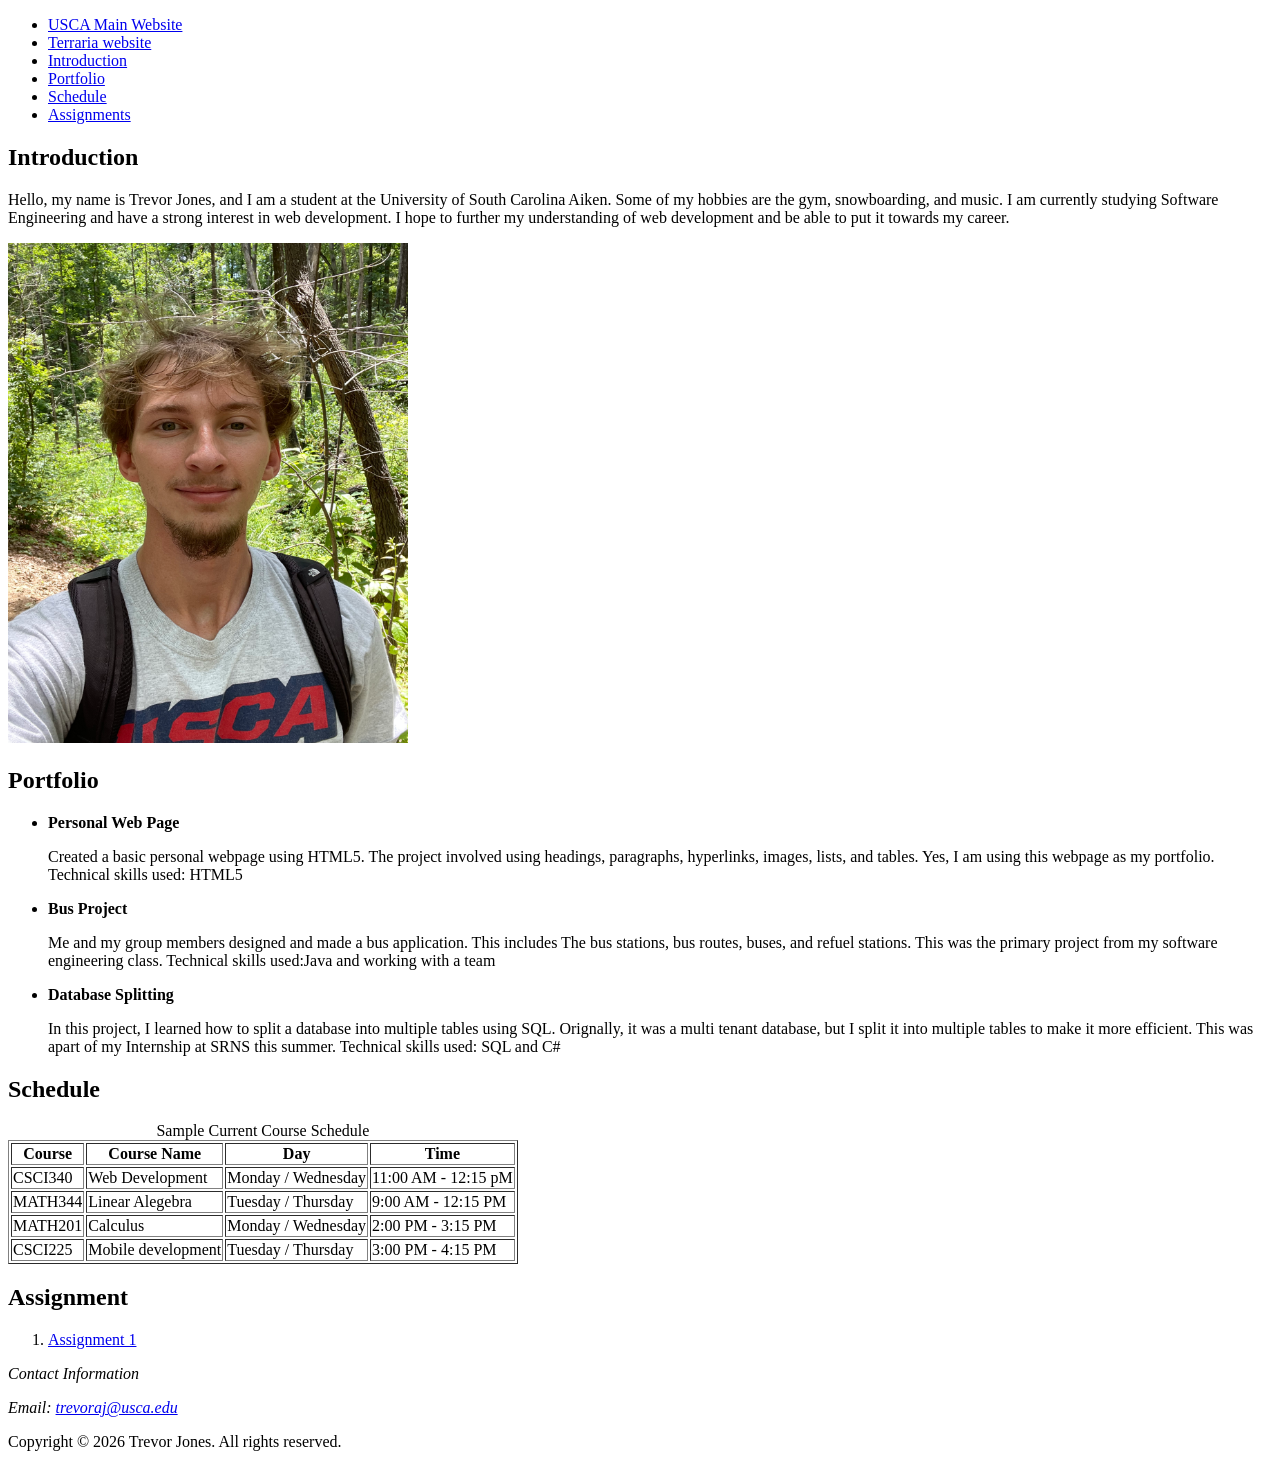
==== index.html @ 319f23b7 "Assignment 1" ====
<!DOCTYPE html>
<html lang="en">

<head>
    <meta charset="UTF-8">
    <meta name="viewport" content="width=device-width, initial-scale=1.0">
    <title>CSCI225 Homepage of Trevor Jones</title>
</head>

<body>

    <header>
        <nav>
            <ul>
                <li>
                    <a href="https://www.usca.edu">USCA Main Website</a>
                </li>
                 <li>
                    <a href="https://www.terraria.org">Terraria website</a>
                </li>
                <li>
                    <a href="#introduction">Introduction</a>
                </li>
                <li>
                    <a href="#portfolio">Portfolio</a>
                </li>
                <li>
                    <a href="#schedule">Schedule</a>
                </li>
                <li>
                    <a href="#assignment">Assignments</a>
                </li>
            </ul>
        </nav>
    </header>

    <main>

        <!-- Introduction -->
        <section class="introduction" id="introduction">
            <h2>Introduction</h2>

            <p>
                Hello, my name is Trevor Jones, and I am a student at the
                University of South Carolina Aiken. Some of my hobbies are the gym, snowboarding, and music.
                 I am currently studying Software Engineering and have a strong interest in web development.
                I hope to further my understanding of web development and be able to put it towards my career.
            </p>

            <img src="img/Theprofileimage.jpeg" alt="A picture of Trevor Jones" height="500" width="400">
        </section>

        <!-- Portfolio -->
        <section class="portfolio" id="portfolio">
            <h2>Portfolio</h2>

            <ul>
                <li>
                    <strong>Personal Web Page</strong>
                    <p>
                        Created a basic personal webpage using HTML5.
                        The project involved using headings, paragraphs,
                        hyperlinks, images, lists, and tables. Yes, I am using this webpage as my portfolio.
                        Technical skills used: HTML5
                    </p>
                </li>

                <li>
                    <strong>Bus Project</strong>
                    <p>
                        Me and my group members designed and made a bus application.
                        This includes The bus stations, bus routes, buses, and refuel stations.
                        This was the primary project from my software engineering class.
                        Technical skills used:Java and working with a team
                    </p>
                </li>

                <li>
                    <strong>Database Splitting</strong>
                    <p>
                        In this project, I learned how to split a database into multiple tables using SQL.
                        Orignally, it was a multi tenant database, but I split it into multiple tables to make it more efficient.
                        This was apart of my Internship at SRNS this summer.
                        Technical skills used: SQL and C#
                    </p>
                </li>
            </ul>
        </section>

        <!-- Schedule table thing (I made up a fake schedule)-->
        <section class="schedule" id="schedule">
            <h2>Schedule</h2>

            <table border="1">
                <caption>Sample Current Course Schedule</caption>

                <thead>
                    <tr>
                        <th>Course</th>
                        <th>Course Name</th>
                        <th>Day</th>
                        <th>Time</th>
                    </tr>
                </thead>

                <tbody>
                    <tr>
                        <td>CSCI340</td>
                        <td>Web Development</td>
                        <td>Monday / Wednesday</td>
                        <td>11:00 AM - 12:15 pM</td>
                    </tr>

                    <tr>
                        <td>MATH344</td>
                        <td>Linear Alegebra</td>
                        <td>Tuesday / Thursday</td>
                        <td>9:00 AM - 12:15 PM</td>
                    </tr>

                    <tr>
                        <td>MATH201</td>
                        <td>Calculus</td>
                        <td>Monday / Wednesday</td>
                        <td>2:00 PM - 3:15 PM</td>
                    </tr>

                    <tr>
                        <td>CSCI225</td>
                        <td>Mobile development</td>
                        <td>Tuesday / Thursday</td>
                        <td>3:00 PM - 4:15 PM</td>
                    </tr>
                </tbody>
            </table>
        </section>

    </main>

    <aside id="assignment">
        <h2>Assignment</h2>

        <ol>
            <li>
                <a href="Assignment1.docx">Assignment 1</a>
            </li>
        </ol>
    </aside>

    <footer>

        <address>
            <p>Contact Information</p>

            <p>
                Email:
                <a href="mailto:trevoraj@usca.edu">
                    trevoraj@usca.edu
                </a>
            </p>
        </address>

        <!--Copyright -->
        <p>
            Copyright &copy; 2026 Trevor Jones. All rights reserved.
        </p>

    </footer>

</body>

</html>
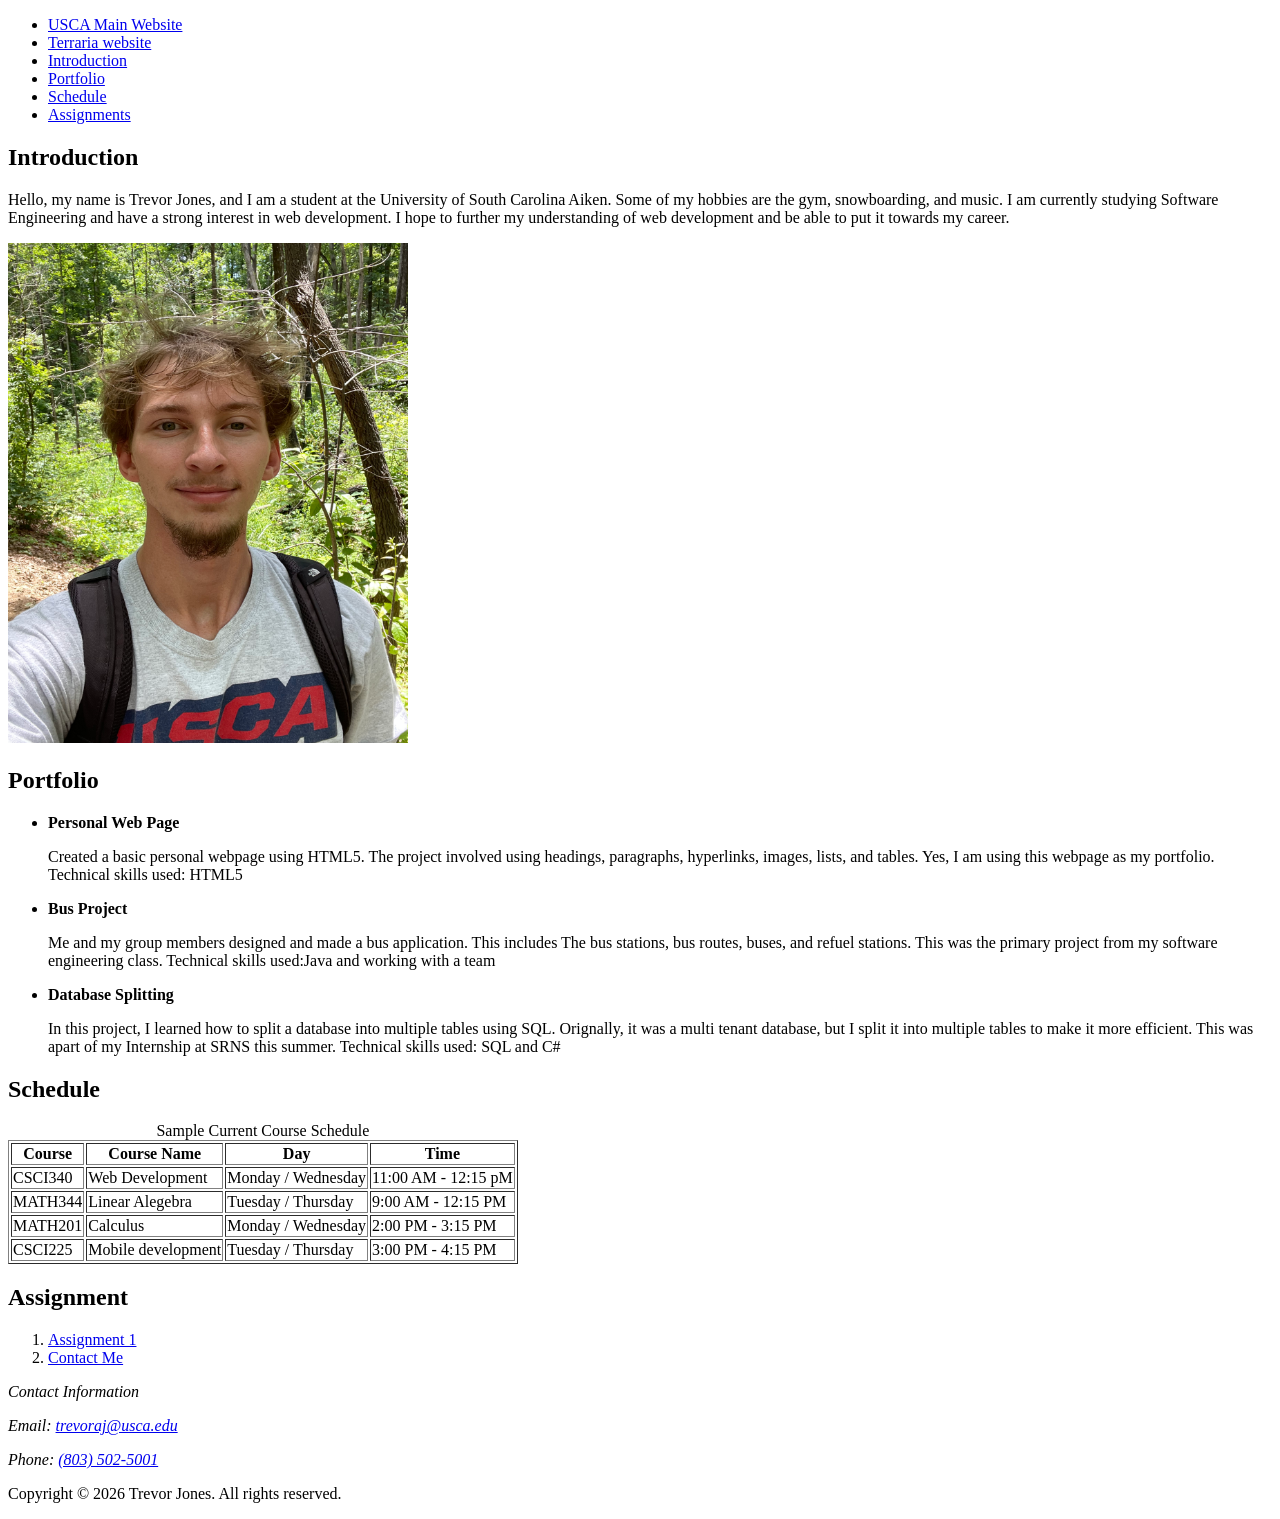
==== commit dd78b87b: "Added ContactMe.html/Feedback form Assignment 2" ====
--- a/index.html
+++ b/index.html
@@ -142,7 +142,11 @@
 
         <ol>
             <li>
-                <a href="Assignment1.docx">Assignment 1</a>
+                <a href="doc/Assignment1.pdf">Assignment 1</a>
+            </li>
+
+            <li>
+                <a href="ContactMe.html">Contact Me</a>
             </li>
         </ol>
     </aside>
@@ -158,6 +162,10 @@
                     trevoraj@usca.edu
                 </a>
             </p>
+
+            <p> Phone:
+                <a href="tel:+18035025001"> (803) 502-5001</a>
+            </p>
         </address>
 
         <!--Copyright -->
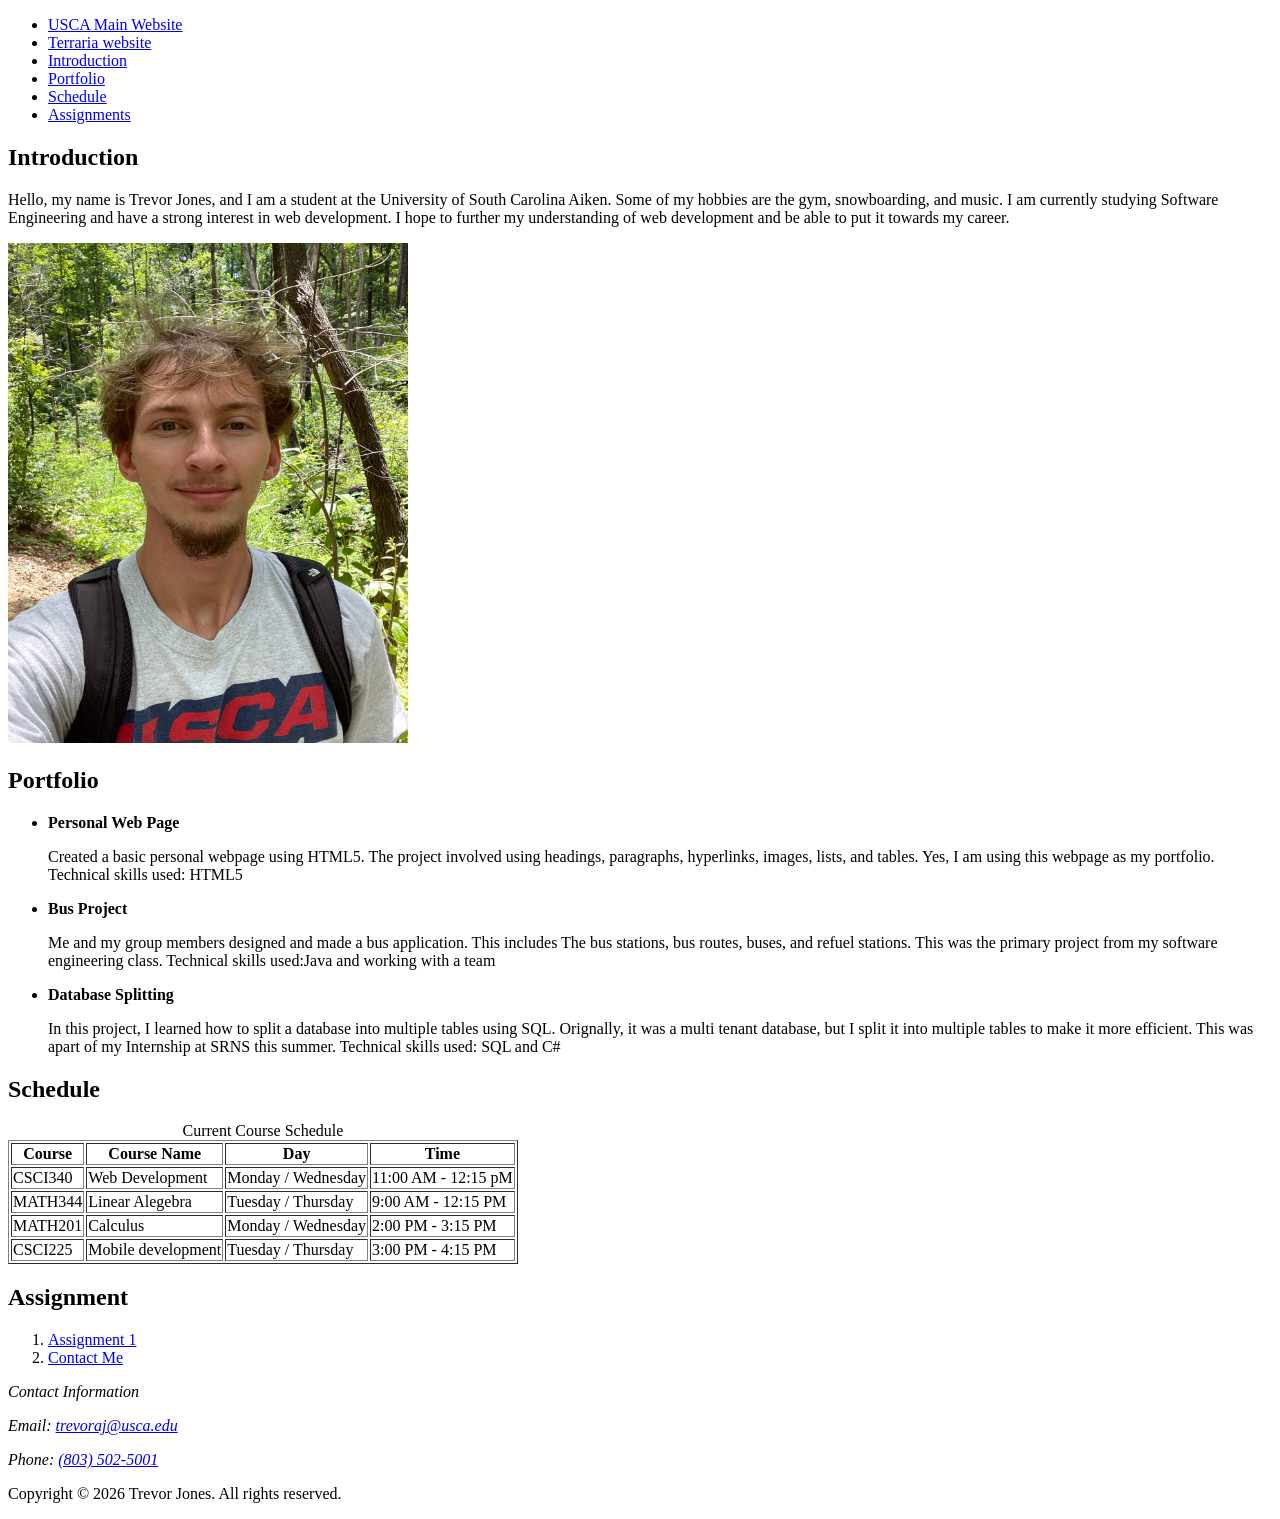
==== commit 9b423852: "Fixed text" ====
--- a/index.html
+++ b/index.html
@@ -92,7 +92,7 @@
             <h2>Schedule</h2>
 
             <table border="1">
-                <caption>Sample Current Course Schedule</caption>
+                <caption>Current Course Schedule</caption>
 
                 <thead>
                     <tr>
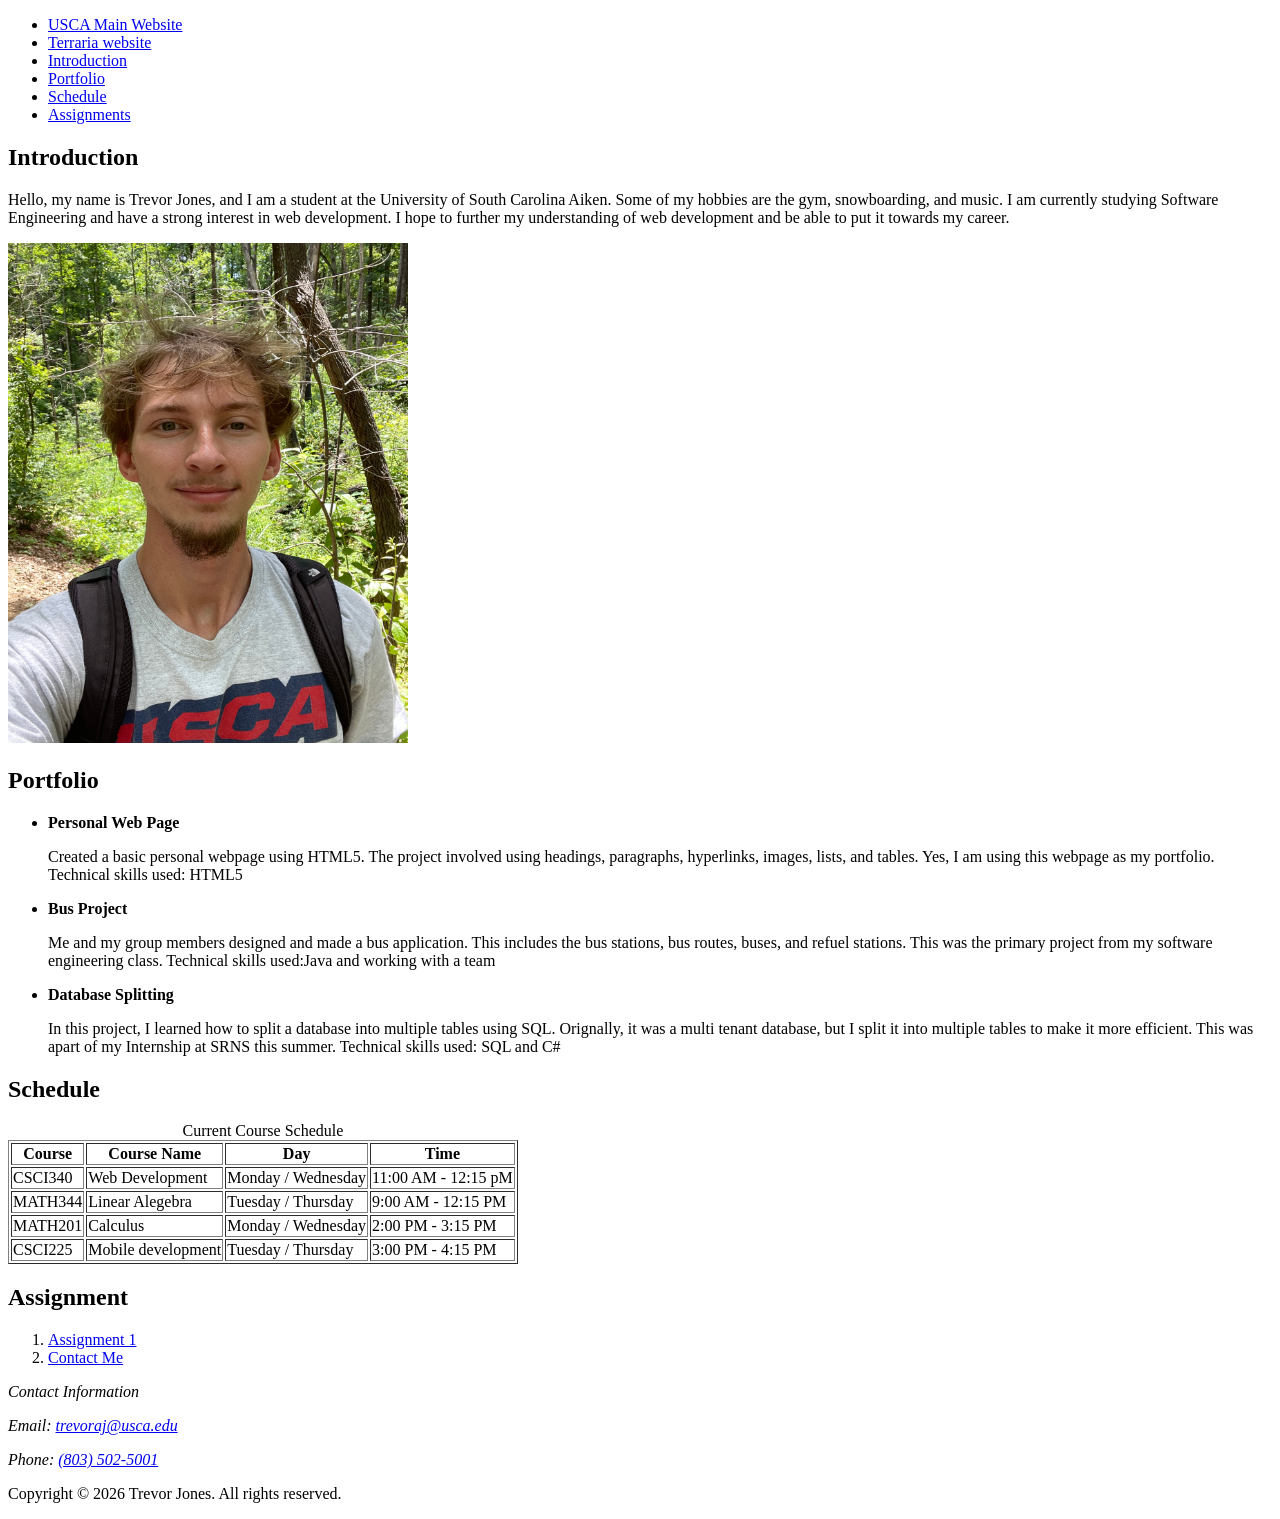
==== commit c3a189d5: "Fixed typo" ====
--- a/index.html
+++ b/index.html
@@ -69,7 +69,7 @@
                     <strong>Bus Project</strong>
                     <p>
                         Me and my group members designed and made a bus application.
-                        This includes The bus stations, bus routes, buses, and refuel stations.
+                        This includes the bus stations, bus routes, buses, and refuel stations.
                         This was the primary project from my software engineering class.
                         Technical skills used:Java and working with a team
                     </p>
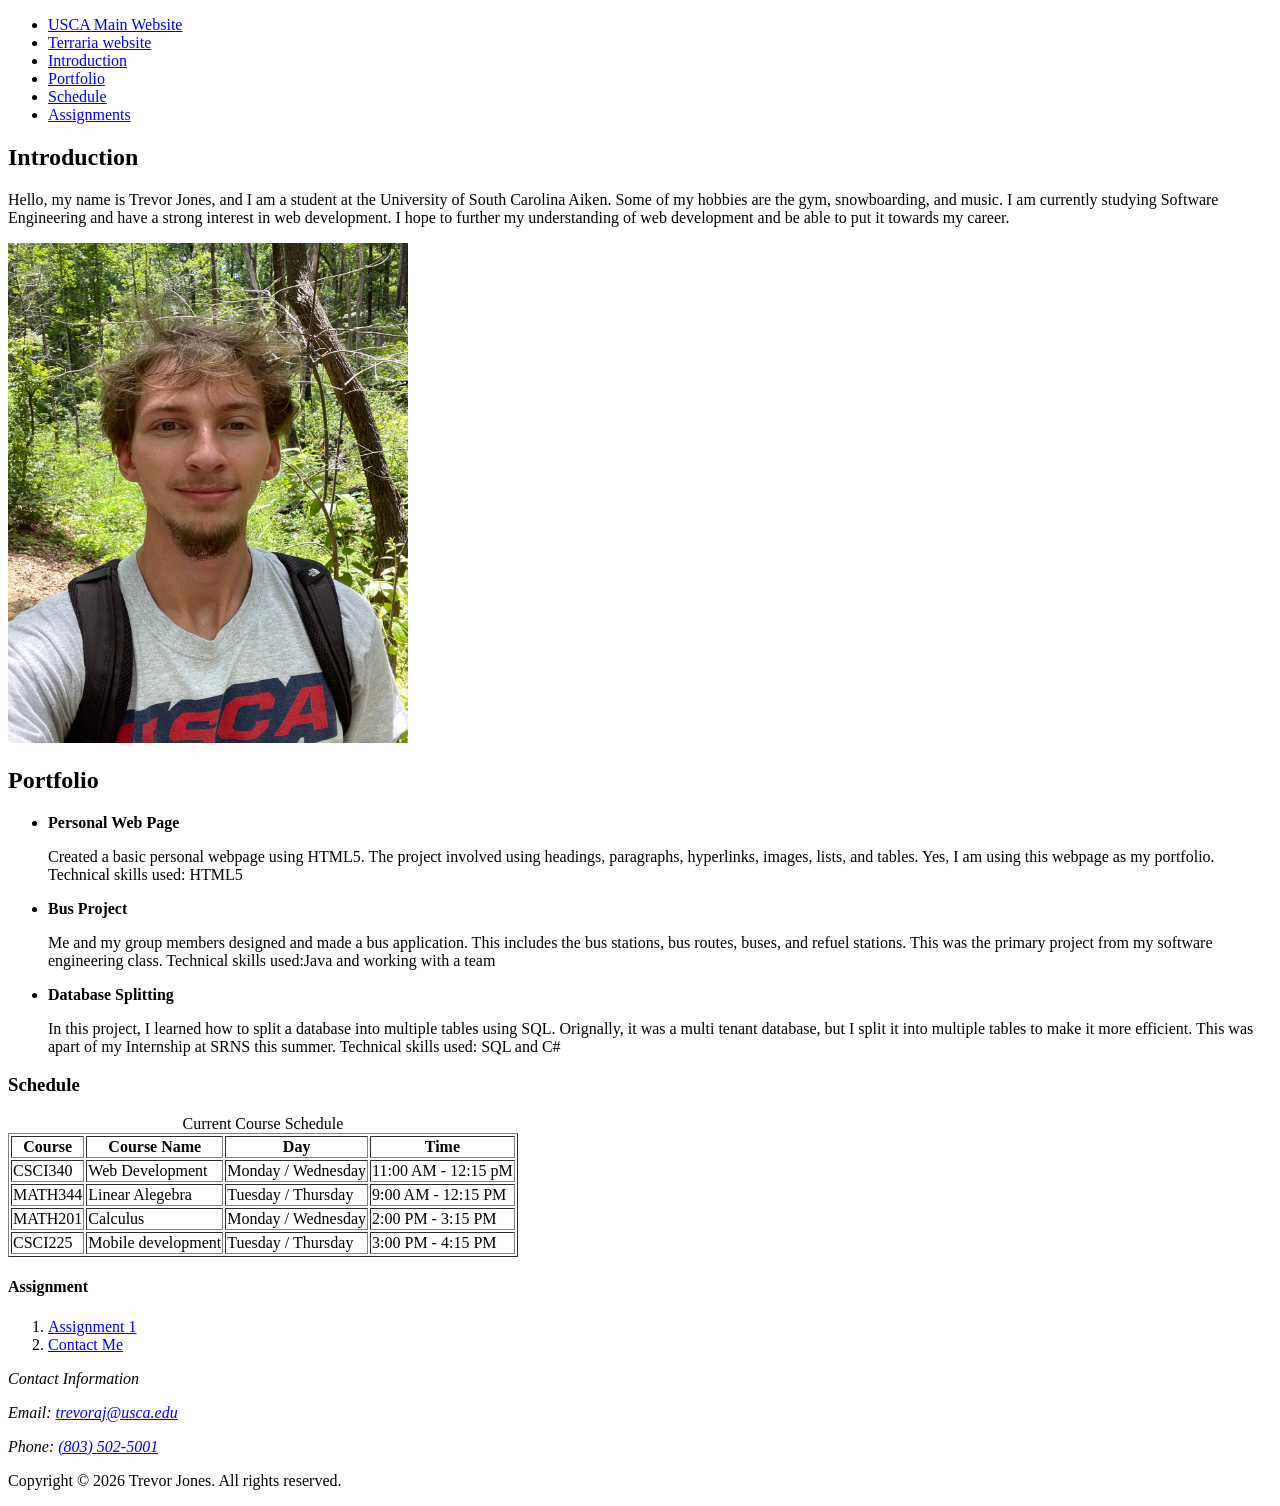
==== commit 6709be0a: "Fixed heading numbering" ====
--- a/index.html
+++ b/index.html
@@ -38,7 +38,7 @@
 
         <!-- Introduction -->
         <section class="introduction" id="introduction">
-            <h2>Introduction</h2>
+            <h1>Introduction</h1>
 
             <p>
                 Hello, my name is Trevor Jones, and I am a student at the
@@ -89,7 +89,7 @@
 
         <!-- Schedule table thing (I made up a fake schedule)-->
         <section class="schedule" id="schedule">
-            <h2>Schedule</h2>
+            <h3>Schedule</h3>
 
             <table border="1">
                 <caption>Current Course Schedule</caption>
@@ -138,7 +138,7 @@
     </main>
 
     <aside id="assignment">
-        <h2>Assignment</h2>
+        <h4>Assignment</h4>
 
         <ol>
             <li>
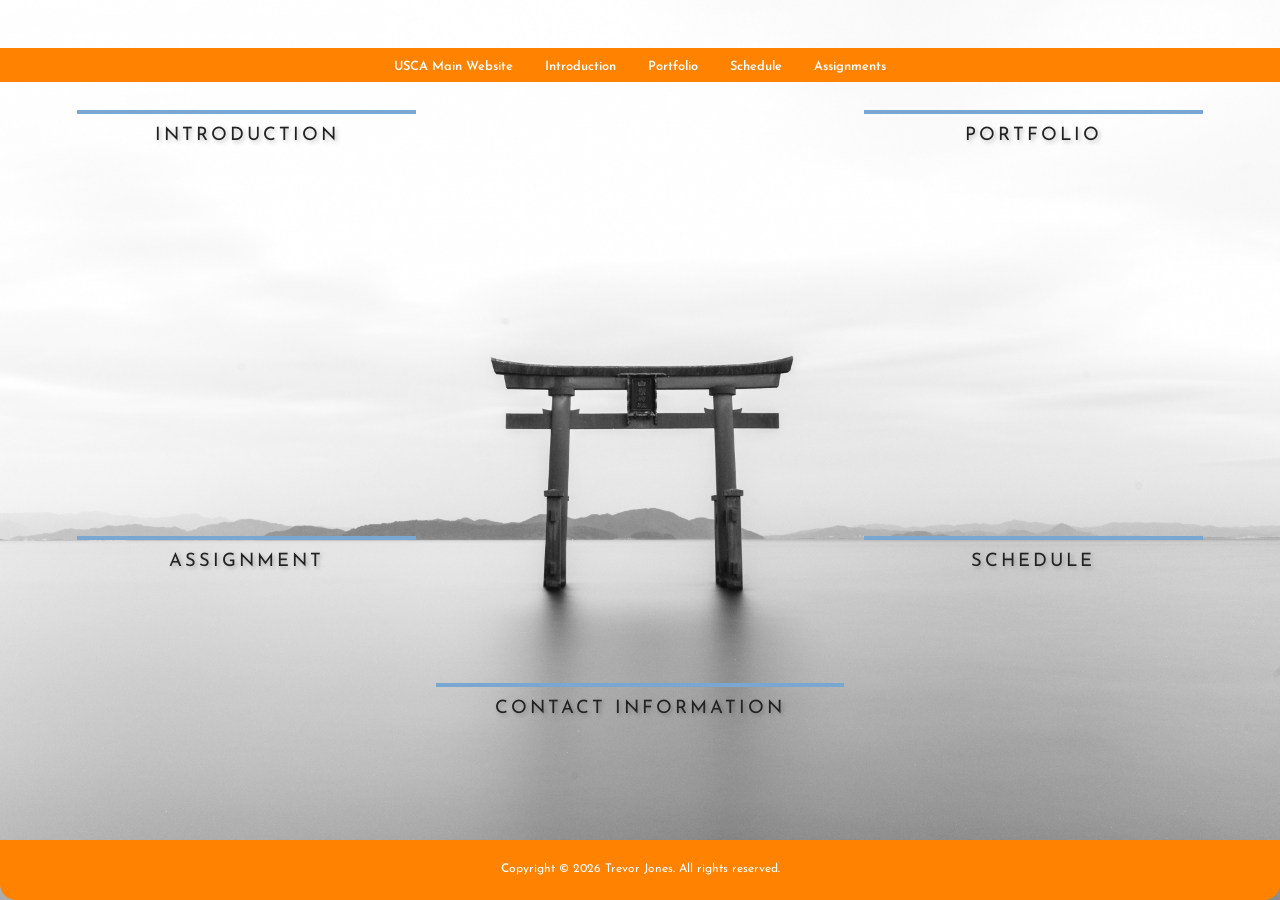
==== commit 1168567b: "Assignment 3 and 4, fixed spelling/grammar" ====
--- a/index.html
+++ b/index.html
@@ -5,6 +5,7 @@
     <meta charset="UTF-8">
     <meta name="viewport" content="width=device-width, initial-scale=1.0">
     <title>CSCI225 Homepage of Trevor Jones</title>
+    <link rel="stylesheet" href="css/home.css">
 </head>
 
 <body>
@@ -14,9 +15,6 @@
             <ul>
                 <li>
                     <a href="https://www.usca.edu">USCA Main Website</a>
-                </li>
-                 <li>
-                    <a href="https://www.terraria.org">Terraria website</a>
                 </li>
                 <li>
                     <a href="#introduction">Introduction</a>
@@ -37,136 +35,155 @@
     <main>
 
         <!-- Introduction -->
-        <section class="introduction" id="introduction">
+        <section class="tile introduction" id="introduction" tabindex="0">
             <h1>Introduction</h1>
 
-            <p>
-                Hello, my name is Trevor Jones, and I am a student at the
-                University of South Carolina Aiken. Some of my hobbies are the gym, snowboarding, and music.
-                 I am currently studying Software Engineering and have a strong interest in web development.
-                I hope to further my understanding of web development and be able to put it towards my career.
-            </p>
+            <div class="panel">
+                <p>
+                    Hello, my name is Trevor Jones, and I am a student at the
+                    University of South Carolina Aiken. Some of my hobbies are the gym, snowboarding, and music.
+                    I am currently studying Software Engineering and have a strong interest in web development.
+                    I hope to further my understanding of web development and be able to put it towards my career.
 
-            <img src="img/Theprofileimage.jpeg" alt="A picture of Trevor Jones" height="500" width="400">
+                    I recently completed an internship at the Savannah River Site, working with SRNS as a software engineer.
+                    I got a return offer for next summer, and I am excited to continue my work with them.
+                    This class is the most relevant to the work I did at my internship, so this is one of my favorite classes I have taken so far.
+                    Hopefully, I can take what I learn from this class and apply it to my work at SRNS next summer.
+                </p>
+
+                <img src="img/Theprofileimage.jpeg" alt="A picture of Trevor Jones" height="500" width="400">
+            </div>
         </section>
 
         <!-- Portfolio -->
-        <section class="portfolio" id="portfolio">
+        <section class="tile portfolio" id="portfolio" tabindex="0">
             <h2>Portfolio</h2>
 
-            <ul>
-                <li>
-                    <strong>Personal Web Page</strong>
-                    <p>
-                        Created a basic personal webpage using HTML5.
-                        The project involved using headings, paragraphs,
-                        hyperlinks, images, lists, and tables. Yes, I am using this webpage as my portfolio.
-                        Technical skills used: HTML5
-                    </p>
-                </li>
+            <div class="panel">
+                <ul>
+                    <li>
+                        <strong>Personal Web Page</strong>
+                        <p>
+                            Created a basic personal webpage using HTML5.
+                            The project involved using headings, paragraphs,
+                            hyperlinks, images, lists, and tables. Yes, I am using this webpage as my portfolio.
+                            Technical skills used: HTML5 andCSS
+                        </p>
+                    </li>
 
-                <li>
-                    <strong>Bus Project</strong>
-                    <p>
-                        Me and my group members designed and made a bus application.
-                        This includes the bus stations, bus routes, buses, and refuel stations.
-                        This was the primary project from my software engineering class.
-                        Technical skills used:Java and working with a team
-                    </p>
-                </li>
+                    <li>
+                        <strong>Bus Project</strong>
+                        <p>
+                            Me and my group members designed and made a bus application.
+                            This includes the bus stations, bus routes, buses, and refuel stations.
+                            This was the primary project from my software engineering class.
+                            Technical skills used:Java and working with a team
+                        </p>
+                    </li>
 
-                <li>
-                    <strong>Database Splitting</strong>
-                    <p>
-                        In this project, I learned how to split a database into multiple tables using SQL.
-                        Orignally, it was a multi tenant database, but I split it into multiple tables to make it more efficient.
-                        This was apart of my Internship at SRNS this summer.
-                        Technical skills used: SQL and C#
-                    </p>
-                </li>
-            </ul>
+                    <li>
+                        <strong>Database Splitting</strong>
+                        <p>
+                            In this project, I learned how to split a database into multiple tables using SQL.
+                            Orignally, it was a multi tenant database, but I split it into multiple tables to make it more efficient.
+                            This was apart of my Internship at SRNS this summer.
+                            Technical skills used: SQL and C#
+                        </p>
+                    </li>
+                </ul>
+            </div>
         </section>
 
-        <!-- Schedule table thing (I made up a fake schedule)-->
-        <section class="schedule" id="schedule">
+        <!-- Schedule table (I made up a fake schedule)-->
+        <section class="tile schedule" id="schedule" tabindex="0">
             <h3>Schedule</h3>
 
-            <table border="1">
-                <caption>Current Course Schedule</caption>
+            <div class="panel">
+                <table border="1">
+                    <caption>Current Course Schedule</caption>
 
-                <thead>
-                    <tr>
-                        <th>Course</th>
-                        <th>Course Name</th>
-                        <th>Day</th>
-                        <th>Time</th>
-                    </tr>
-                </thead>
+                    <thead>
+                        <tr>
+                            <th>Course</th>
+                            <th>Course Name</th>
+                            <th>Day</th>
+                            <th>Time</th>
+                        </tr>
+                    </thead>
 
-                <tbody>
-                    <tr>
-                        <td>CSCI340</td>
-                        <td>Web Development</td>
-                        <td>Monday / Wednesday</td>
-                        <td>11:00 AM - 12:15 pM</td>
-                    </tr>
+                    <tbody>
+                        <tr>
+                            <td>CSCI340</td>
+                            <td>Web Development</td>
+                            <td>Monday / Wednesday</td>
+                            <td>11:00 AM - 12:15 PM</td>
+                        </tr>
 
-                    <tr>
-                        <td>MATH344</td>
-                        <td>Linear Alegebra</td>
-                        <td>Tuesday / Thursday</td>
-                        <td>9:00 AM - 12:15 PM</td>
-                    </tr>
+                        <tr>
+                            <td>MATH344</td>
+                            <td>Linear Algebra</td>
+                            <td>Tuesday / Thursday</td>
+                            <td>9:00 AM - 12:15 PM</td>
+                        </tr>
 
-                    <tr>
-                        <td>MATH201</td>
-                        <td>Calculus</td>
-                        <td>Monday / Wednesday</td>
-                        <td>2:00 PM - 3:15 PM</td>
-                    </tr>
+                        <tr>
+                            <td>MATH201</td>
+                            <td>Calculus</td>
+                            <td>Monday / Wednesday</td>
+                            <td>2:00 PM - 3:15 PM</td>
+                        </tr>
 
-                    <tr>
-                        <td>CSCI225</td>
-                        <td>Mobile development</td>
-                        <td>Tuesday / Thursday</td>
-                        <td>3:00 PM - 4:15 PM</td>
-                    </tr>
-                </tbody>
-            </table>
+                        <tr>
+                            <td>CSCI225</td>
+                            <td>Mobile development</td>
+                            <td>Tuesday / Thursday</td>
+                            <td>3:00 PM - 4:15 PM</td>
+                        </tr>
+                    </tbody>
+                </table>
+            </div>
+        </section>
+
+        <!-- Assignments -->
+        <aside class="tile assignments" id="assignment" tabindex="0">
+            <h4>Assignment</h4>
+
+            <div class="panel">
+                <ol>
+                    <li>
+                        <a href="doc/Assignment1.pdf">Assignment 1</a>
+                    </li>
+
+                    <li>
+                        <a href="ContactMe.html">Contact Me</a>
+                    </li>
+                </ol>
+            </div>
+        </aside>
+
+        <!-- Contact information -->
+        <section class="tile contact" id="contact" tabindex="0">
+            <h4>Contact Information</h4>
+
+            <div class="panel">
+                <address>
+                    <p>
+                        Email:
+                        <a href="mailto:trevoraj@usca.edu">
+                            trevoraj@usca.edu
+                        </a>
+                    </p>
+
+                    <p> Phone:
+                        <a href="tel:+18035025001"> (803) 502-5001</a>
+                    </p>
+                </address>
+            </div>
         </section>
 
     </main>
 
-    <aside id="assignment">
-        <h4>Assignment</h4>
-
-        <ol>
-            <li>
-                <a href="doc/Assignment1.pdf">Assignment 1</a>
-            </li>
-
-            <li>
-                <a href="ContactMe.html">Contact Me</a>
-            </li>
-        </ol>
-    </aside>
-
     <footer>
-
-        <address>
-            <p>Contact Information</p>
-
-            <p>
-                Email:
-                <a href="mailto:trevoraj@usca.edu">
-                    trevoraj@usca.edu
-                </a>
-            </p>
-
-            <p> Phone:
-                <a href="tel:+18035025001"> (803) 502-5001</a>
-            </p>
-        </address>
 
         <!--Copyright -->
         <p>
@@ -177,4 +194,4 @@
 
 </body>
 
-</html>
+</html>
--- a/css/home.css
+++ b/css/home.css
@@ -0,0 +1,370 @@
+/* -- Base -- */
+@import url("https://fonts.googleapis.com/css2?family=Josefin+Sans:wght@300;400;600&display=swap");
+
+:root {
+    --orange: #ff8200;
+    --blue: #7aa7d2;
+    --ink: #222222;
+}
+
+* {
+    box-sizing: border-box;
+}
+
+html, body {
+    height: 100%;
+    margin: 0;
+}
+
+body {
+    background-color: #e9e9e9;
+    background-image: url("../img/Shrine.jpeg");
+    background-repeat: no-repeat;
+    background-position: center;
+    background-size: cover;
+    background-attachment: fixed;
+    color: var(--ink);
+}
+
+/* -- Font, color, text, paragraph -- */
+p,
+li,
+td,
+th,
+caption,
+address {
+    font-family: "Josefin Sans", Arial, sans-serif;
+}
+
+p {
+    line-height: 1.7;
+    text-align: justify;
+}
+
+li {
+    color: #1f3f66;
+    font-weight: 600;
+}
+
+h1, h2, h3, h4 {
+    font-family: "Josefin Sans", Arial, sans-serif;
+    font-weight: 400;
+    text-transform: uppercase;
+    letter-spacing: 3px;
+    text-shadow: 2px 2px 4px rgba(0, 0, 0, 0.25);
+}
+
+/* Style the first letter of every paragraph */
+p::first-letter {
+    font-size: 1.4em;
+    font-weight: 600;
+    color: var(--orange);
+}
+
+/* -- Links -- */
+a {
+    text-decoration: none;
+    color: #b85c00;
+    border-bottom: 1px solid transparent;
+    transition: color 0.3s, border-color 0.3s, letter-spacing 0.3s;
+}
+
+a:hover,
+a:focus {
+    color: #0b3d91;
+    border-bottom-color: #0b3d91;
+    letter-spacing: 1px;
+}
+
+/* -- Header/navigation -- */
+header {
+    position: fixed;
+    top: 48px;
+    left: 0;
+    right: 0;
+    z-index: 20;
+    background-color: var(--orange);
+}
+
+header ul {
+    margin: 0;
+    padding: 8px 10px;
+    text-align: center;
+    list-style: none;
+}
+
+header li {
+    display: inline-block;
+    margin: 0 14px;
+    font-size: 0.8rem;
+}
+
+header a {
+    color: #ffffff;
+}
+
+header a:hover,
+header a:focus {
+    color: #1f3f66;
+    border-bottom-color: #1f3f66;
+}
+
+/* -- Layout: 3 x 3 grid of tiles -- */
+main {
+    position: fixed;
+    z-index: 30;
+    top: 90px;
+    bottom: 60px;
+    left: 0;
+    right: 0;
+    display: grid;
+    grid-template-columns: 1fr 1.2fr 1fr;
+    grid-template-rows: 1fr 1fr 1fr;
+    gap: 0 20px;
+    padding: 20px 6%;
+}
+
+.tile {
+    position: relative;
+    align-self: start;
+    animation: fadeDown 1s ease-out both;
+}
+
+.tile > :is(h1, h2, h3, h4) {
+    margin: 0;
+    padding: 12px 0;
+    text-align: center;
+    font-size: 1.15rem;
+    border-top: 4px solid var(--blue);
+    transition: border-color 0.4s, transform 0.4s, opacity 0.3s;
+}
+
+.tile:hover > :is(h1, h2, h3, h4),
+.tile:focus-within > :is(h1, h2, h3, h4),
+.tile:target > :is(h1, h2, h3, h4) {
+    border-top-color: var(--orange);
+    transform: scale(1.06);
+}
+
+/* While one tile is open, it hides the other tiles */
+main:has(.tile:hover) .tile:not(:hover) > :is(h1, h2, h3, h4) {
+    opacity: 0;
+}
+
+.introduction { grid-column: 1; grid-row: 1; }
+.portfolio    { grid-column: 3; grid-row: 1; }
+.assignments  { grid-column: 1; grid-row: 2; align-self: end; }
+.schedule     { grid-column: 3; grid-row: 2; align-self: end; }
+.contact      { grid-column: 2; grid-row: 3; align-self: end; margin-bottom: 90px; }
+
+/* Hidden panel that opens when a tile is hovered */
+.panel {
+    position: absolute;
+    top: 100%;
+    margin-top: 6px;
+    z-index: 10;
+    width: 520px;
+    max-width: 90vw;
+    max-height: 60vh;
+    overflow-y: auto;
+    padding: 5px 20px;
+    background-color: #ffffff;
+    border-radius: 16px;
+    box-shadow: 0 8px 24px rgba(0, 0, 0, 0.3);
+    opacity: 0;
+    visibility: hidden;
+    transform: translateY(-10px);
+    transition: opacity 0.4s, transform 0.4s, visibility 0.4s;
+}
+
+.introduction .panel, .assignments .panel { left: 0; }
+
+.portfolio .panel, .schedule .panel { right: 0; }
+
+.schedule .panel {
+    width: 640px;
+}
+
+.schedule th, .schedule td {
+    white-space: nowrap;
+}
+
+.contact .panel {
+    left: 50%;
+    margin-left: -260px;
+}
+
+.tile:hover, .tile:focus-within, .tile:target {
+    z-index: 30;
+}
+
+.tile:hover .panel, .tile:focus-within .panel, .tile:target .panel {
+    opacity: 1;
+    visibility: visible;
+    transform: translateY(0);
+}
+
+.visually-hidden {
+    position: absolute;
+    left: -9999px;
+}
+
+/* -- Images/lists -- */
+.panel img {
+    display: block;
+    max-width: 100%;
+    height: auto;
+    margin: 0 auto 15px;
+    border-radius: 12px;
+}
+
+.panel ul, .panel ol {
+    padding-left: 25px;
+}
+
+.panel ul {
+    list-style-image: url("data:image/svg+xml,%3Csvg xmlns='http://www.w3.org/2000/svg' width='12' height='12'%3E%3Cpath d='M6 0l6 6-6 6-6-6z' fill='%23ff8200'/%3E%3C/svg%3E");
+}
+
+/* Box shadow on the first paragraph in the portfolio section */
+.portfolio li:first-child p {
+    box-shadow: 4px 4px 10px rgba(0, 0, 0, 0.35);
+    padding: 8px 12px;
+    border-radius: 8px;
+}
+
+/* -- Table -- */
+table {
+    width: 100%;
+    border: 2px solid var(--blue);
+    border-collapse: collapse;
+    empty-cells: show;
+    font-size: 0.85rem;
+}
+
+caption {
+    padding: 6px;
+    font-weight: 600;
+}
+
+th, td {
+    padding: 8px 10px;
+    border: 1px solid var(--blue);
+    vertical-align: middle;
+    text-align: left;
+}
+
+th {
+    background-color: var(--blue);
+    color: #ffffff;
+}
+
+tbody tr:nth-child(even) {
+    background-color: #ffe6cc;
+}
+
+tbody tr {
+    transition: background-color 0.3s;
+}
+
+tbody tr:hover {
+    background-color: #cfe1f3;
+}
+
+/* -- Footer -- */
+footer {
+    position: fixed;
+    bottom: 0;
+    left: 0;
+    right: 0;
+    height: 60px;
+    z-index: 20;
+    background-color: var(--orange);
+    color: #ffffff;
+    border-radius: 0 0 16px 16px;
+    font-size: 0.75rem;
+    text-align: center;
+    overflow: hidden;
+}
+
+footer p {
+    margin: 0;
+    padding-top: 22px;
+    animation: sway 6s ease-in-out infinite alternate;
+    text-align: center;
+    line-height: 1.2;
+}
+
+footer p::first-letter {
+    font-size: inherit;
+    color: inherit;
+}
+
+footer a {
+    color: #ffffff;
+}
+
+/* -- Animation -- */
+@keyframes sway {
+    from {
+        transform: translateX(-30vw);
+    }
+    to {
+        transform: translateX(30vw);
+    }
+}
+
+@keyframes fadeDown {
+    from {
+        opacity: 0;
+        transform: translateY(-30px);
+    }
+    to {
+        opacity: 1;
+        transform: translateY(0);
+    }
+}
+
+.portfolio { animation-delay: 0.2s; }
+.assignments { animation-delay: 0.4s; }
+.schedule { animation-delay: 0.6s; }
+.contact { animation-delay: 0.8s; }
+
+@media (prefers-reduced-motion: reduce) {
+    footer p {
+        animation: none;
+    }
+}
+
+/* -- Small screens: stack everything -- */
+@media (max-width: 800px) {
+    header {
+        position: static;
+    }
+
+    main, footer {
+        position: static;
+        display: block;
+        padding: 10px 5%;
+    }
+
+    footer {
+        height: auto;
+        padding-bottom: 15px;
+    }
+
+    .contact {
+        margin-bottom: 0;
+    }
+
+    .panel, .schedule .panel, .contact .panel {
+        position: static;
+        margin: 0;
+        width: 100%;
+        max-width: 100%;
+        max-height: none;
+        opacity: 1;
+        visibility: visible;
+        transform: none;
+    }
+}
